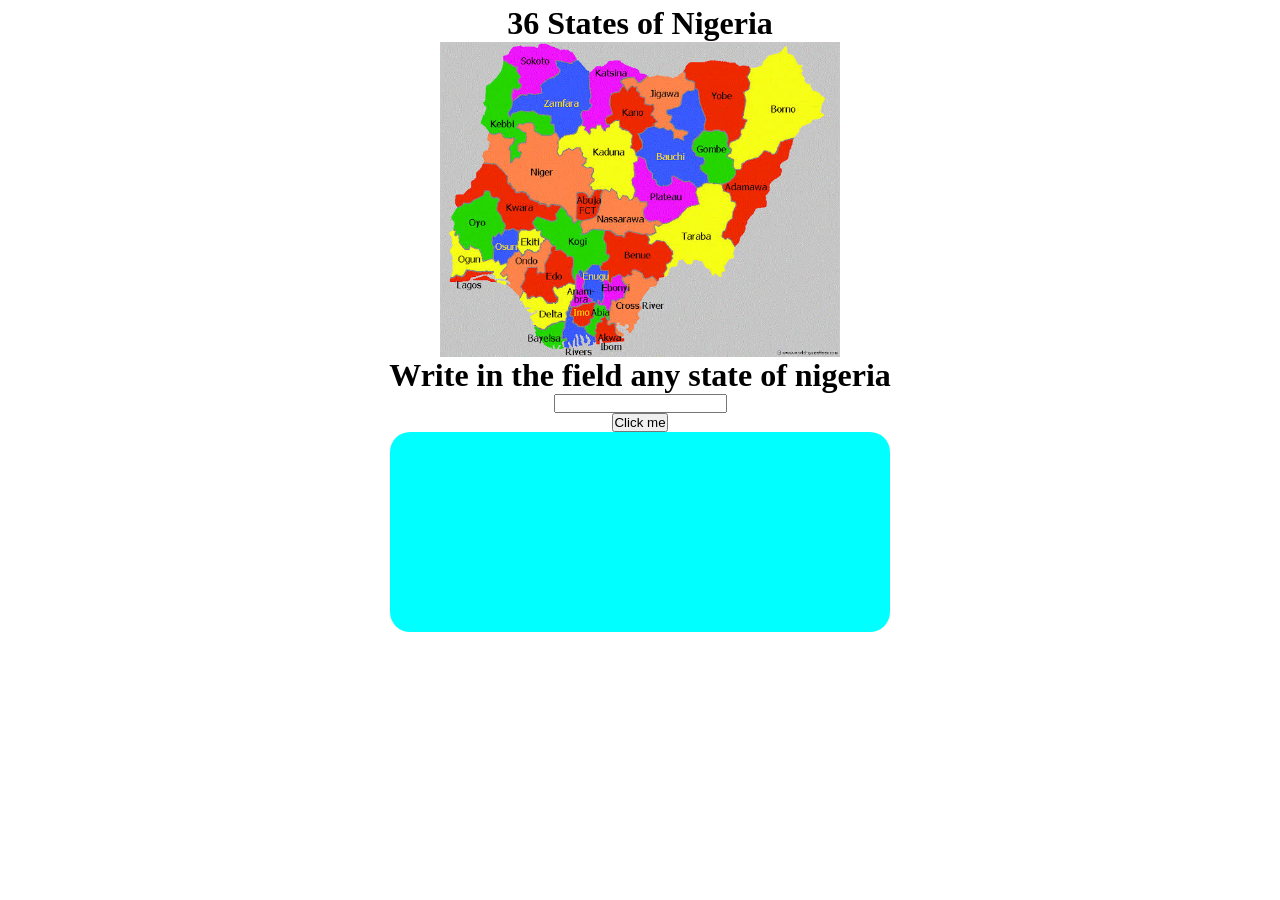
==== assignment/Uwaje Onyeka/Map/index.html @ 7b99a1ac "Merge branch 'megaminded:main' into main" ====
<!DOCTYPE html>
<html lang="en">

<head>
    <title>Nigeria</title>
    <link rel="stylesheet" href="./css/nigeria.css">
    <link rel="stylesheet" href="style.css">
</head>

<body>
    <div class="container">
        <h1 id="txt" class="absolute">36 States of Nigeria</h1>

        <img src="../all pic/nigeria map.jpeg" alt="not found" id="nigimg" />
        <h1>Write in the field any state of nigeria</h1>
        <input type="text" id="textField">
        <button onclick="displayState()">Click me</button>
        <div id="resultField"></div>



        <script>

            let arrayState = [{
                State_Name: "Abia",
                capital: "Umuahia",
                Mineral_Resources: "Limestone, Kaolin, gypsum, galena, bentonite clay, gold, lead, zinc, crude oil, natural gas",
                Governor_Name: "Alexander Chioma Otti",
                Population: "4,841,943",
                Landmass: "6,320 km²",
                Geopolitical_Zone: "South East",
                LGA: 17,
                Slogan: "God's Own State"


            }, {
                State_Name: "Adamawa",
                capital: "Yola",
                Mineral_Resources: "gypsum, bentonite, kaolin, magnetite, iron, limestone",
                Governor_Name: "Ahmadu Umaru Fintiri",
                Population: "5,236,948",
                Landmass: "36,917 km²",
                Geopolitical_Zone: "North East",
                LGA: 21,
                Slogan: "Land of Beauty"


            }, {
                State_Name: "Akwa Ibom",
                capital: "Uyo",
                Mineral_Resources: "Crude Oil, Natural Gas, limestone",
                Governor_Name: "Umo Bassey Eno",
                Population: "5,780,581",
                Landmass: "7,081 km²",
                Geopolitical_Zone: "South South",
                LGA: 31,
                Slogan: "Land of Promise"


            }, {
                State_Name: "Anambra",
                capital: "Awka",
                Mineral_Resources: "Crude Oil, Natural Gas, Iron Ore,gypsum,limestone",
                Governor_Name: "Charles Chukwuma Soludo",
                Population: " 7,299,910",
                Landmass: "4,844 km²",
                Geopolitical_Zone: "South East",
                LGA: 21,
                Slogan: "Light of the Nation"


            }, {
                State_Name: "Bauchi",
                capital: "Bauchi",
                Mineral_Resources: "Gold, coal, gypsum, kaolin",
                Governor_Name: "Bala Abdulkadir Mohammed",
                Population: "7,540,663",
                Landmass: "45,893 km²",
                Geopolitical_Zone: "North East",
                LGA: 20,
                Slogan: "Pearl of Tourism"
            }, {
                State_Name: "Bayelsa",
                capital: "Yenogoa",
                Mineral_Resources: " Crude Oil, Natural Gas, Coal, Silica Sand",
                Governor_Name: "Douye Diri",
                Population: "2,394,725",
                Landmass: "10,773 km²",
                Geopolitical_Zone: "South South",
                LGA: 8,
                Slogan: "Glory of All Lands"


            }, {
                State_Name: "Benue",
                capital: "Markudi",
                Mineral_Resources: "limestone, coal, gypsum, zinc",
                Governor_Name: "Hyacinth Iormem Alia",
                Population: "6,687,706",
                Landmass: "34,059 km²",
                Geopolitical_Zone: "North Cental",
                LGA: 23,
                Slogan: "Food Basket of the Nation"


            }, {
                State_Name: "Borno",
                capital: "Maiduguri",
                Mineral_Resources: "Clay,Iron Ore, Uranium, Silica Sand",
                Governor_Name: "Babagana Umara Zulum",
                Population: "6,651,590",
                Landmass: "70,898 km²",
                Geopolitical_Zone: "North East",
                LGA: 27,
                Slogan: "Home of Peace"


            }, {
                State_Name: "Cross River",
                capital: "Calabar",
                Mineral_Resources: "Natural Gas, limestone, Iron Ore, Gold, Coal",
                Governor_Name: "Bassey Edet Otu",
                Population: "4,175,020",
                Landmass: "22,050 km²",
                Geopolitical_Zone: "South South",
                LGA: 18,
                Slogan: "The People's Paradise"


            }, {
                State_Name: "Delta",
                capital: "Asaba",
                Mineral_Resources: "Natural Gas, Crude Oil, gypsum, Silica, Lignite",
                Governor_Name: "Sheriff Francis Orohwedor Oborevwori",
                Population: "6,107,543",
                Landmass: "17,698 km²",
                Geopolitical_Zone: "South South",
                LGA: 25,
                Slogan: "The Big Heart"


            }, {
                State_Name: "Ebonyi",
                capital: "Abakakili",
                Mineral_Resources: "Salt, Limestone, Granite",
                Governor_Name: "Francis Ogbonna Erishi Nwifuru",
                Population: " 4,007,155",
                Landmass: "5,670 km²",
                Geopolitical_Zone: "South East",
                LGA: 13,
                Slogan: "Salt of the Nation"


            }, {
                State_Name: "Edo",
                capital: "Benin",
                Mineral_Resources: "Limestone, Marble, Gold, Bitumen",
                Governor_Name: "Monday Okpebholo",
                Population: "5,527,810",
                Landmass: "19,559 km²",
                Geopolitical_Zone: "South South",
                LGA: 18,
                Slogan: "Heartbeat of the Nation"


            }, {
                State_Name: "Ekiti",
                capital: "Ado Ekiti",
                Mineral_Resources: "Kaolin, Granite, Columbite, Bauxite",
                Governor_Name: "Abiodun Abayomi Oyebanji",
                Population: "3,398,177",
                Landmass: "3,536 km²",
                Geopolitical_Zone: "South West",
                LGA: 16,
                Slogan: "Land of Honour and Integrity"


            }, {
                State_Name: "Enugu",
                capital: "Enugu",
                Mineral_Resources: "Coal, Limestone, Iron Ore, Natural Gas",
                Governor_Name: "Dr Peter Mbah",
                Population: "5,396,098",
                Landmass: "7,161 km²",
                Geopolitical_Zone: "South East",
                LGA: 17,
                Slogan: "Coal City State"


            }, {
                State_Name: "Gombe",
                capital: "Gombe",
                Mineral_Resources: "Limestones, coal, gypsum,kaolin",
                Governor_Name: "Muhammad Inuwa Yahaya",
                Population: "4,623,462",
                Landmass: "18,768km²",
                Geopolitical_Zone: "North East",
                LGA: 17,
                Slogan: "Jewel in the Savannah"


            }, {
                State_Name: "Imo",
                capital: "Owerri",
                Mineral_Resources: "limestone, phosphate, gypsum",
                Governor_Name: "Hope Odidika Uzodimma",
                Population: "6,067,722",
                Landmass: "5,530 km²",
                Geopolitical_Zone: "South East",
                LGA: 27,
                Slogan: "Eastern Heartland"


            }, {
                State_Name: "Jigawa",
                capital: "Dutse",
                Mineral_Resources: "granite, kaolin, iron ore, tin",
                Governor_Name: "Umar Namadi",
                Population: "6,979,080",
                Landmass: "23,154 km²",
                Geopolitical_Zone: "North West",
                LGA: 27,
                Slogan: "The New World"


            }, {
                State_Name: "Kaduna",
                capital: "Kaduna",
                Mineral_Resources: "gold, nickel, columbite,kaolin",
                Governor_Name: "Uba Sani",
                Population: "8,324,285",
                Landmass: "6,320 km²",
                Geopolitical_Zone: "North West",
                LGA: 23,
                Slogan: "Centre of Learning"


            }, {
                State_Name: "Kano",
                capital: "Kano",
                Mineral_Resources: "caserite, copper, columbite",
                Governor_Name: "Abba Kabir Yusuf",
                Population: "16,253,549",
                Landmass: "20,131 km²",
                Geopolitical_Zone: "North West",
                LGA: 44,
                Slogan: "Centre of Commerce"


            }, {
                State_Name: "Katsina",
                capital: "Katsina",
                Mineral_Resources: "kaolin, gold, asbestos, silica sand",
                Governor_Name: "Dikko Umar Radda",
                Population: "9,300,382",
                Landmass: "24,192 km²",
                Geopolitical_Zone: "North West",
                LGA: 34,
                Slogan: "Home of Hospitality"


            }, {
                State_Name: "Kebbi",
                capital: "Birnin kebbi",
                Mineral_Resources: "gold, lithium, limestone, manganese",
                Governor_Name: "Mohammed Nasir Idris",
                Population: "6,001,610",
                Landmass: " 36,800 km²",
                Geopolitical_Zone: "North West",
                LGA: 21,
                Slogan: " Land of Equity"


            }, {
                State_Name: "Kogi",
                capital: "Lokoja",
                Mineral_Resources: "Iron Ore, limestone, coal, gold",
                Governor_Name: "Ahmed Usman Ododo",
                Population: "5,053,734",
                Landmass: "29,833 km²",
                Geopolitical_Zone: "North Central",
                LGA: 21,
                Slogan: "The Confluence State"


            }, {
                State_Name: "Kwara",
                capital: "Ilorin",
                Mineral_Resources: "gold, marble, columbite, limestone",
                Governor_Name: "AbdulRahman AbdulRazaq",
                Population: "4,841,943",
                Landmass: "6,320 km²",
                Geopolitical_Zone: "North Central",
                LGA: 16,
                Slogan: "State of Harmony"


            }, {
                State_Name: "Lagos",
                capital: "Ikeja",
                Mineral_Resources: "Bitumen, clay, crude oil",
                Governor_Name: "Babajide Olusola Sanwo-Olu",
                Population: "15,772,884",
                Landmass: "3,577 km²",
                Geopolitical_Zone: "South West",
                LGA: 20,
                Slogan: "Centre of Excellence"


            }, {
                State_Name: "Nasarawa",
                capital: "Lafia",
                Mineral_Resources: "lithium, gold, tin,columbite",
                Governor_Name: "Abdullahi Audu Sule",
                Population: "3,632,239",
                Landmass: "27,117 km²",
                Geopolitical_Zone: "North Central",
                LGA: 13,
                Slogan: "Home of Solid Minerals"


            }, {
                State_Name: "Niger",
                capital: "Minna",
                Mineral_Resources: "Uranium, Gold, coal,iron Ore",
                Governor_Name: ">Mohammed Umar Bago",
                Population: "6,720,617",
                Landmass: "76,363 km²",
                Geopolitical_Zone: "North Central",
                LGA: 25,
                Slogan: "The Power State"


            }, {
                State_Name: "Ogun",
                capital: "Abeokuta",
                Mineral_Resources: " phosphate,granite, limestone, bitumen",
                Governor_Name: "Adedapo Oluseun Abiodun",
                Population: "6,445,275",
                Landmass: "16,762 km²",
                Geopolitical_Zone: "South West",
                LGA: 20,
                Slogan: "Gateway state"


            }, {
                State_Name: "Ondo",
                capital: "Akure",
                Mineral_Resources: "Crude Oil, Natural Gas, bitumen, limestone",
                Governor_Name: "Lucky Orimisan Aiyedatiwa",
                Population: "5,469,707",
                Landmass: "15,500 km²",
                Geopolitical_Zone: "South West",
                LGA: 18,
                Slogan: "Sunshine State"


            }, {
                State_Name: "Osun",
                capital: "Osogbo",
                Mineral_Resources: "Gold, Talc, Granite,Casserite",
                Governor_Name: "Ademola Nurudeen Jackson Adeleke",
                Population: "4,237,396",
                Landmass: "14,875 km²",
                Geopolitical_Zone: "South West",
                LGA: 30,
                Slogan: " State of the Living Spring"


            }, {
                State_Name: "Oyo",
                capital: "Ibadan",
                Mineral_Resources: "Marble, Gold, Cassiterite, kaolin",
                Governor_Name: "Oluseyi Abiodun Makinde",
                Population: "7,512,855",
                Landmass: "28,454 km²",
                Geopolitical_Zone: "South West",
                LGA: 33,
                Slogan: "Pace-Setter State"


            }, {
                State_Name: "Plateau",
                capital: "Jos",
                Mineral_Resources: " Tin, Coal, Columbite, Marble",
                Governor_Name: "Caleb Manasseh Mutfwang",
                Population: "5,400,974",
                Landmass: "30,913 km²",
                Geopolitical_Zone: "North Central",
                LGA: 17,
                Slogan: "Home of Peace and Tourism"


            }, {
                State_Name: "Rivers",
                capital: "Port Harcourt",
                Mineral_Resources: "Crude oil, Natural Gas, silica, Clay",
                Governor_Name: "Siminalayi Fubara",
                Population: "7,234,973",
                Landmass: "11,017 km²",
                Geopolitical_Zone: "South South",
                LGA: 23,
                Slogan: " Treasure Base of the Nation"


            }, {
                State_Name: "Sokoto",
                capital: "Sokoto",
                Mineral_Resources: "Limestone, phosphate, gypsum, kaolin",
                Governor_Name: "Ahmad Aliyu Sokoto",
                Population: "6,163,187",
                Landmass: "25,973 km²",
                Geopolitical_Zone: "North West",
                LGA: 23,
                Slogan: "Seat of the Caliphate"


            }, {
                State_Name: "Taraba",
                capital: "Jalingo",
                Mineral_Resources: "",
                Governor_Name: "Agbu Kefas",
                Population: "5,400,974",
                Landmass: "30,913 km²",
                Geopolitical_Zone: "North East",
                LGA: 17,
                Slogan: "Nature's Gift to the Nation"


            }, {
                State_Name: "Yobe",
                capital: "Damaturu",
                Mineral_Resources: "gypsum, limestone, kaolin, silica sand",
                Governor_Name: "Mai Mala Buni",
                Population: "4,350,401",
                Landmass: "45,502 km²",
                Geopolitical_Zone: "North East",
                LGA: 17,
                Slogan: "Pride of the Sahel"


            }, {
                State_Name: "Zamfara",
                capital: "Dutse",
                Mineral_Resources: "gold, lithium, iron ore, lead, zinc",
                Governor_Name: "Dauda Lawal",
                Population: "5,517,793",
                Landmass: "39,762km²",
                Geopolitical_Zone: "North West",
                LGA: 14,
                Slogan: "Farming is Our Pride"


            }, {
                State_Name: "FCT",
                capital: "Abuja",
                Mineral_Resources: "casserite, clay, gold,marble",
                Governor_Name: "Ezenwo Nyesom Wike",
                Population: "4,892,443",
                Landmass: " 7,315 km²",
                Geopolitical_Zone: "North Central",
                LGA: 6,
                Slogan: "Centre of Unity"


            }]
            function displayState() {
                let input = document.getElementById("textField");
                let inputFirst = input.value.toLowerCase();
                let matchedState = null;
                for (let x = 0; x < arrayState.length; x++) {
                    if (inputFirst === arrayState[x].State_Name.toLowerCase()) {
                        matchedState = arrayState[x];

                    }
                }
                if (matchedState) {
                    document.getElementById("resultField").innerHTML =
                        "<p> State Name: " + matchedState.State_Name + "</p>"
                        + "<p> Capital: " + matchedState.capital + "</p>"
                        + "<p> Mineral Resources: " + matchedState.Mineral_Resources + "</p>"
                        + "<p> Governor Name: " + matchedState.Governor_Name + "</p>"
                        + "<p> Population: " + matchedState.Population + "</p>"
                        + "<p> Landmass: " + matchedState.Landmass + "</p>"
                        + "<p> GeopoliticalZone: " + matchedState.Geopolitical_Zone + "</p>"
                        + "<p>LGA: " + matchedState.LGA + "</p>"
                        + "<p>Slogan: " + matchedState.Slogan + "</p>";
                }
                else {
                    document.getElementById("resultField").innerHTML =
                        "<p>" + "State is not found" + "</p>";
                }
            }



        </script>
</body>




</html>
---- assignment/Uwaje Onyeka/Map/style.css ----
* {
    box-sizing: border-box;
    margin: 0;
    padding: 0;
}

.container {
    width: 100vw;
    padding: 5px;
    display: flex;
    align-items: center;
    flex-direction: column;
}

#nigimg {
    width: 400px
}

#resultField {
    height: 200px;
    width: 500px;
    background-color: cyan;
    border-radius: 20px;
    padding: 5px
}
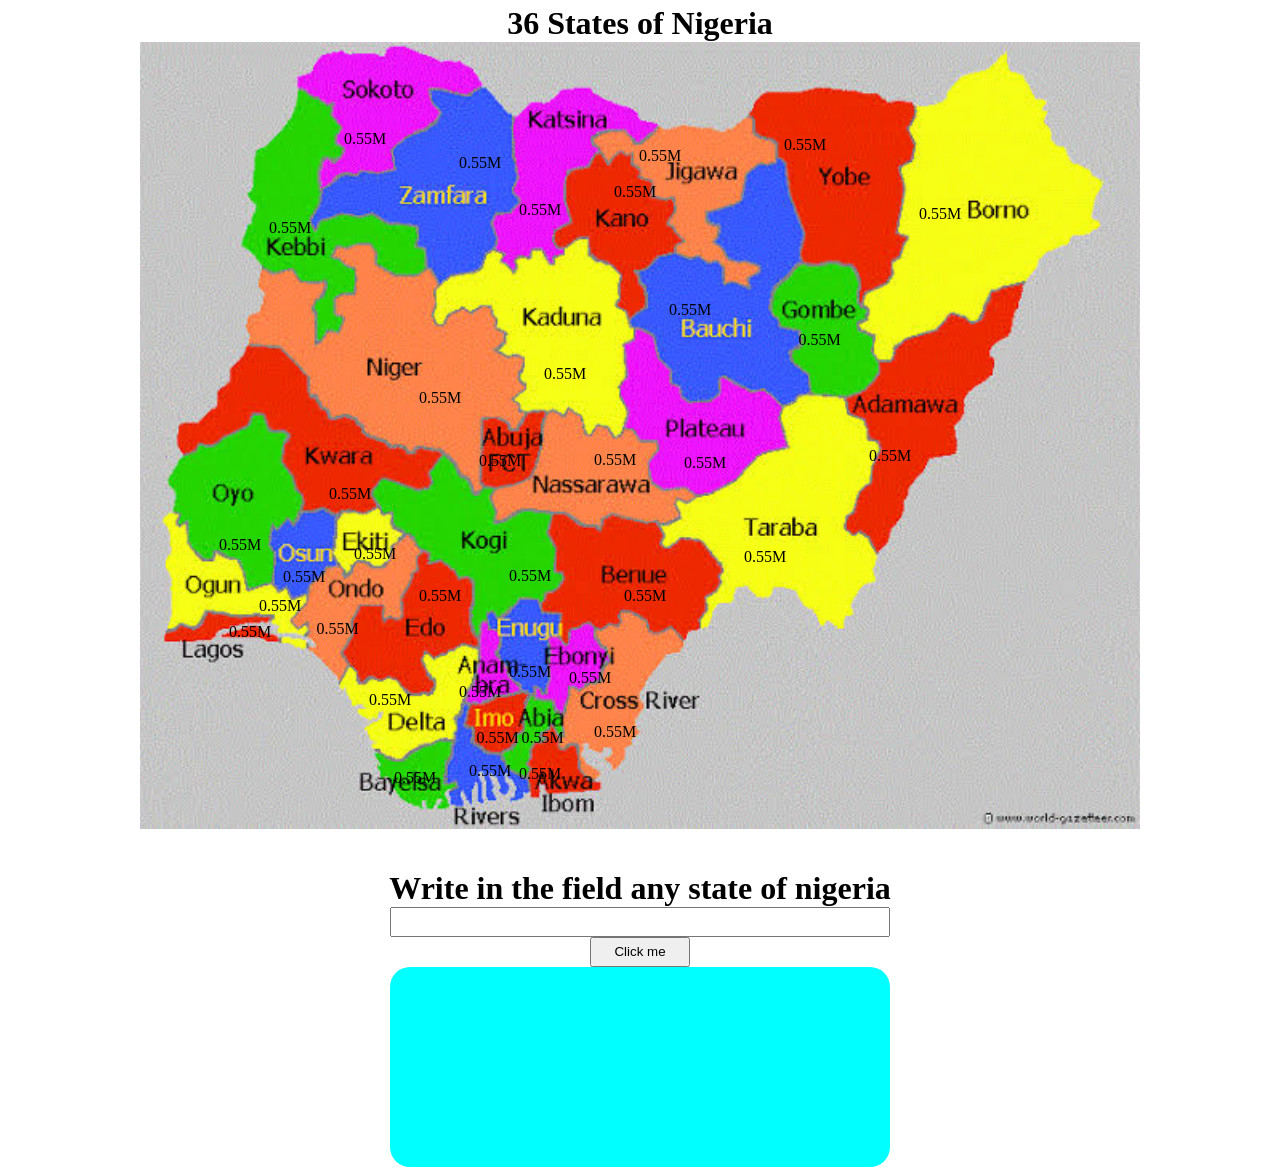
==== commit bef00eb0: "Merge branch 'megaminded:main' into main" ====
--- a/assignment/Uwaje Onyeka/Map/index.html
+++ b/assignment/Uwaje Onyeka/Map/index.html
@@ -3,8 +3,7 @@
 
 <head>
     <title>Nigeria</title>
-    <link rel="stylesheet" href="./css/nigeria.css">
-    <link rel="stylesheet" href="style.css">
+    <link rel="stylesheet" href="./style.css">
 </head>
 
 <body>
@@ -12,9 +11,46 @@
         <h1 id="txt" class="absolute">36 States of Nigeria</h1>
 
         <img src="../all pic/nigeria map.jpeg" alt="not found" id="nigimg" />
-        <h1>Write in the field any state of nigeria</h1>
-        <input type="text" id="textField">
-        <button onclick="displayState()">Click me</button>
+        <p id="abiaPop" class="brightColor">abia</p>
+        <p id="adamawaPop" class="brightColor">Adamawa</p>
+        <p id="akwaIbomPop" class="brightColor">AkwaIbom</p>
+        <p id="anambraPop" class="brightColor">Anambra</p>
+        <p id="bauchiPop" class="brightColor">Bauchi</p>
+        <p id="bayelsaPop" class="brightColor">Bayelsa</p>
+        <p id="benuePop" class="brightColor">Benue</p>
+        <p id="bornoPop" class="brightColor">Borno</p>
+        <p id="crossRiverPop" class="brightColor">Cross River</p>
+        <p id="deltaPop" class="brightColor">Delta</p>
+        <p id="ebonyiPop" class="brightColor">Ebonyi</p>
+        <p id="edoPop" class="brightColor">Edo</p>
+        <p id="ekitiPop" class="brightColor">Ekiti</p>
+        <p id="enuguPop" class="brightColor">Enugu</p>
+        <p id="gombePop" class="brightColor">Gombe</p>
+        <p id="imoPop" class="brightColor">Imo</p>
+        <p id="jigawaPop" class="brightColor">Jigawa</p>
+        <p id="kadunaPop" class="brightColor">Kaduna</p>
+        <p id="kanoPop" class="brightColor">Kano</p>
+        <p id="katsinaPop" class="brightColor">Katsina</p>
+        <p id="kebbiPop" class="brightColor">Kebbi</p>
+        <p id="kogiPop" class="brightColor">Kogi</p>
+        <p id="kwaraPop" class="brightColor">Kwara</p>
+        <p id="lagosPop" class="brightColor">Lagos</p>
+        <p id="nasarawaPop" class="brightColor">Nasarawa</p>
+        <p id="nigerPop" class="brightColor">Niger</p>
+        <p id="ogunPop" class="brightColor">Ogun</p>
+        <p id="ondoPop" class="brightColor">Ondo</p>
+        <p id="osunPop" class="brightColor">Osun</p>
+        <p id="oyoPop" class="brightColor">Oyo</p>
+        <p id="plateauPop" class="brightColor">Plateau</p>
+        <p id="riversPop" class="brightColor">Rivers</p>
+        <p id="sokotoPop" class="brightColor">Sokoto</p>
+        <p id="tarabaPop" class="brightColor">Taraba</p>
+        <p id="yobePop" class="brightColor">Yobe</p>
+        <p id="zamfaraPop" class="brightColor">Zamfara</p>
+        <p id="fctPop" class="brightColor">FCT</p>
+        <h1 id="writeField">Write in the field any state of nigeria</h1>
+        <input type="text" id="textField" class="field">
+        <button onclick="displayState()" class="field">Click me</button>
         <div id="resultField"></div>
 
 
@@ -26,7 +62,7 @@
                 capital: "Umuahia",
                 Mineral_Resources: "Limestone, Kaolin, gypsum, galena, bentonite clay, gold, lead, zinc, crude oil, natural gas",
                 Governor_Name: "Alexander Chioma Otti",
-                Population: "4,841,943",
+                Population: 4841943,
                 Landmass: "6,320 km²",
                 Geopolitical_Zone: "South East",
                 LGA: 17,
@@ -38,7 +74,7 @@
                 capital: "Yola",
                 Mineral_Resources: "gypsum, bentonite, kaolin, magnetite, iron, limestone",
                 Governor_Name: "Ahmadu Umaru Fintiri",
-                Population: "5,236,948",
+                Population: 5236948,
                 Landmass: "36,917 km²",
                 Geopolitical_Zone: "North East",
                 LGA: 21,
@@ -50,7 +86,7 @@
                 capital: "Uyo",
                 Mineral_Resources: "Crude Oil, Natural Gas, limestone",
                 Governor_Name: "Umo Bassey Eno",
-                Population: "5,780,581",
+                Population: 5780581,
                 Landmass: "7,081 km²",
                 Geopolitical_Zone: "South South",
                 LGA: 31,
@@ -62,7 +98,7 @@
                 capital: "Awka",
                 Mineral_Resources: "Crude Oil, Natural Gas, Iron Ore,gypsum,limestone",
                 Governor_Name: "Charles Chukwuma Soludo",
-                Population: " 7,299,910",
+                Population: 7299910,
                 Landmass: "4,844 km²",
                 Geopolitical_Zone: "South East",
                 LGA: 21,
@@ -74,7 +110,7 @@
                 capital: "Bauchi",
                 Mineral_Resources: "Gold, coal, gypsum, kaolin",
                 Governor_Name: "Bala Abdulkadir Mohammed",
-                Population: "7,540,663",
+                Population: 7540663,
                 Landmass: "45,893 km²",
                 Geopolitical_Zone: "North East",
                 LGA: 20,
@@ -84,7 +120,7 @@
                 capital: "Yenogoa",
                 Mineral_Resources: " Crude Oil, Natural Gas, Coal, Silica Sand",
                 Governor_Name: "Douye Diri",
-                Population: "2,394,725",
+                Population: 2394725,
                 Landmass: "10,773 km²",
                 Geopolitical_Zone: "South South",
                 LGA: 8,
@@ -96,7 +132,7 @@
                 capital: "Markudi",
                 Mineral_Resources: "limestone, coal, gypsum, zinc",
                 Governor_Name: "Hyacinth Iormem Alia",
-                Population: "6,687,706",
+                Population: 6687706,
                 Landmass: "34,059 km²",
                 Geopolitical_Zone: "North Cental",
                 LGA: 23,
@@ -108,7 +144,7 @@
                 capital: "Maiduguri",
                 Mineral_Resources: "Clay,Iron Ore, Uranium, Silica Sand",
                 Governor_Name: "Babagana Umara Zulum",
-                Population: "6,651,590",
+                Population: 6651590,
                 Landmass: "70,898 km²",
                 Geopolitical_Zone: "North East",
                 LGA: 27,
@@ -120,7 +156,7 @@
                 capital: "Calabar",
                 Mineral_Resources: "Natural Gas, limestone, Iron Ore, Gold, Coal",
                 Governor_Name: "Bassey Edet Otu",
-                Population: "4,175,020",
+                Population: 4175020,
                 Landmass: "22,050 km²",
                 Geopolitical_Zone: "South South",
                 LGA: 18,
@@ -132,7 +168,7 @@
                 capital: "Asaba",
                 Mineral_Resources: "Natural Gas, Crude Oil, gypsum, Silica, Lignite",
                 Governor_Name: "Sheriff Francis Orohwedor Oborevwori",
-                Population: "6,107,543",
+                Population: 6107543,
                 Landmass: "17,698 km²",
                 Geopolitical_Zone: "South South",
                 LGA: 25,
@@ -144,7 +180,7 @@
                 capital: "Abakakili",
                 Mineral_Resources: "Salt, Limestone, Granite",
                 Governor_Name: "Francis Ogbonna Erishi Nwifuru",
-                Population: " 4,007,155",
+                Population: 4007155,
                 Landmass: "5,670 km²",
                 Geopolitical_Zone: "South East",
                 LGA: 13,
@@ -156,7 +192,7 @@
                 capital: "Benin",
                 Mineral_Resources: "Limestone, Marble, Gold, Bitumen",
                 Governor_Name: "Monday Okpebholo",
-                Population: "5,527,810",
+                Population: 5527810,
                 Landmass: "19,559 km²",
                 Geopolitical_Zone: "South South",
                 LGA: 18,
@@ -168,7 +204,7 @@
                 capital: "Ado Ekiti",
                 Mineral_Resources: "Kaolin, Granite, Columbite, Bauxite",
                 Governor_Name: "Abiodun Abayomi Oyebanji",
-                Population: "3,398,177",
+                Population: 3398177,
                 Landmass: "3,536 km²",
                 Geopolitical_Zone: "South West",
                 LGA: 16,
@@ -180,7 +216,7 @@
                 capital: "Enugu",
                 Mineral_Resources: "Coal, Limestone, Iron Ore, Natural Gas",
                 Governor_Name: "Dr Peter Mbah",
-                Population: "5,396,098",
+                Population: 5396098,
                 Landmass: "7,161 km²",
                 Geopolitical_Zone: "South East",
                 LGA: 17,
@@ -192,7 +228,7 @@
                 capital: "Gombe",
                 Mineral_Resources: "Limestones, coal, gypsum,kaolin",
                 Governor_Name: "Muhammad Inuwa Yahaya",
-                Population: "4,623,462",
+                Population: 4623462,
                 Landmass: "18,768km²",
                 Geopolitical_Zone: "North East",
                 LGA: 17,
@@ -204,7 +240,7 @@
                 capital: "Owerri",
                 Mineral_Resources: "limestone, phosphate, gypsum",
                 Governor_Name: "Hope Odidika Uzodimma",
-                Population: "6,067,722",
+                Population: 6067722,
                 Landmass: "5,530 km²",
                 Geopolitical_Zone: "South East",
                 LGA: 27,
@@ -216,7 +252,7 @@
                 capital: "Dutse",
                 Mineral_Resources: "granite, kaolin, iron ore, tin",
                 Governor_Name: "Umar Namadi",
-                Population: "6,979,080",
+                Population: 6979080,
                 Landmass: "23,154 km²",
                 Geopolitical_Zone: "North West",
                 LGA: 27,
@@ -228,7 +264,7 @@
                 capital: "Kaduna",
                 Mineral_Resources: "gold, nickel, columbite,kaolin",
                 Governor_Name: "Uba Sani",
-                Population: "8,324,285",
+                Population: 8324285,
                 Landmass: "6,320 km²",
                 Geopolitical_Zone: "North West",
                 LGA: 23,
@@ -240,7 +276,7 @@
                 capital: "Kano",
                 Mineral_Resources: "caserite, copper, columbite",
                 Governor_Name: "Abba Kabir Yusuf",
-                Population: "16,253,549",
+                Population: 16253549,
                 Landmass: "20,131 km²",
                 Geopolitical_Zone: "North West",
                 LGA: 44,
@@ -252,7 +288,7 @@
                 capital: "Katsina",
                 Mineral_Resources: "kaolin, gold, asbestos, silica sand",
                 Governor_Name: "Dikko Umar Radda",
-                Population: "9,300,382",
+                Population: 9300382,
                 Landmass: "24,192 km²",
                 Geopolitical_Zone: "North West",
                 LGA: 34,
@@ -264,7 +300,7 @@
                 capital: "Birnin kebbi",
                 Mineral_Resources: "gold, lithium, limestone, manganese",
                 Governor_Name: "Mohammed Nasir Idris",
-                Population: "6,001,610",
+                Population: 6001610,
                 Landmass: " 36,800 km²",
                 Geopolitical_Zone: "North West",
                 LGA: 21,
@@ -276,7 +312,7 @@
                 capital: "Lokoja",
                 Mineral_Resources: "Iron Ore, limestone, coal, gold",
                 Governor_Name: "Ahmed Usman Ododo",
-                Population: "5,053,734",
+                Population: 5053734,
                 Landmass: "29,833 km²",
                 Geopolitical_Zone: "North Central",
                 LGA: 21,
@@ -288,7 +324,7 @@
                 capital: "Ilorin",
                 Mineral_Resources: "gold, marble, columbite, limestone",
                 Governor_Name: "AbdulRahman AbdulRazaq",
-                Population: "4,841,943",
+                Population: 4841943,
                 Landmass: "6,320 km²",
                 Geopolitical_Zone: "North Central",
                 LGA: 16,
@@ -300,7 +336,7 @@
                 capital: "Ikeja",
                 Mineral_Resources: "Bitumen, clay, crude oil",
                 Governor_Name: "Babajide Olusola Sanwo-Olu",
-                Population: "15,772,884",
+                Population: 15772884,
                 Landmass: "3,577 km²",
                 Geopolitical_Zone: "South West",
                 LGA: 20,
@@ -312,7 +348,7 @@
                 capital: "Lafia",
                 Mineral_Resources: "lithium, gold, tin,columbite",
                 Governor_Name: "Abdullahi Audu Sule",
-                Population: "3,632,239",
+                Population: 3632239,
                 Landmass: "27,117 km²",
                 Geopolitical_Zone: "North Central",
                 LGA: 13,
@@ -324,7 +360,7 @@
                 capital: "Minna",
                 Mineral_Resources: "Uranium, Gold, coal,iron Ore",
                 Governor_Name: ">Mohammed Umar Bago",
-                Population: "6,720,617",
+                Population: 6720617,
                 Landmass: "76,363 km²",
                 Geopolitical_Zone: "North Central",
                 LGA: 25,
@@ -336,7 +372,7 @@
                 capital: "Abeokuta",
                 Mineral_Resources: " phosphate,granite, limestone, bitumen",
                 Governor_Name: "Adedapo Oluseun Abiodun",
-                Population: "6,445,275",
+                Population: 6445275,
                 Landmass: "16,762 km²",
                 Geopolitical_Zone: "South West",
                 LGA: 20,
@@ -348,7 +384,7 @@
                 capital: "Akure",
                 Mineral_Resources: "Crude Oil, Natural Gas, bitumen, limestone",
                 Governor_Name: "Lucky Orimisan Aiyedatiwa",
-                Population: "5,469,707",
+                Population: 5469707,
                 Landmass: "15,500 km²",
                 Geopolitical_Zone: "South West",
                 LGA: 18,
@@ -360,7 +396,7 @@
                 capital: "Osogbo",
                 Mineral_Resources: "Gold, Talc, Granite,Casserite",
                 Governor_Name: "Ademola Nurudeen Jackson Adeleke",
-                Population: "4,237,396",
+                Population: 4237396,
                 Landmass: "14,875 km²",
                 Geopolitical_Zone: "South West",
                 LGA: 30,
@@ -372,7 +408,7 @@
                 capital: "Ibadan",
                 Mineral_Resources: "Marble, Gold, Cassiterite, kaolin",
                 Governor_Name: "Oluseyi Abiodun Makinde",
-                Population: "7,512,855",
+                Population: 7512855,
                 Landmass: "28,454 km²",
                 Geopolitical_Zone: "South West",
                 LGA: 33,
@@ -384,7 +420,7 @@
                 capital: "Jos",
                 Mineral_Resources: " Tin, Coal, Columbite, Marble",
                 Governor_Name: "Caleb Manasseh Mutfwang",
-                Population: "5,400,974",
+                Population: 5400974,
                 Landmass: "30,913 km²",
                 Geopolitical_Zone: "North Central",
                 LGA: 17,
@@ -396,7 +432,7 @@
                 capital: "Port Harcourt",
                 Mineral_Resources: "Crude oil, Natural Gas, silica, Clay",
                 Governor_Name: "Siminalayi Fubara",
-                Population: "7,234,973",
+                Population: 7234973,
                 Landmass: "11,017 km²",
                 Geopolitical_Zone: "South South",
                 LGA: 23,
@@ -408,7 +444,7 @@
                 capital: "Sokoto",
                 Mineral_Resources: "Limestone, phosphate, gypsum, kaolin",
                 Governor_Name: "Ahmad Aliyu Sokoto",
-                Population: "6,163,187",
+                Population: 6163187,
                 Landmass: "25,973 km²",
                 Geopolitical_Zone: "North West",
                 LGA: 23,
@@ -420,7 +456,7 @@
                 capital: "Jalingo",
                 Mineral_Resources: "",
                 Governor_Name: "Agbu Kefas",
-                Population: "5,400,974",
+                Population: 5400974,
                 Landmass: "30,913 km²",
                 Geopolitical_Zone: "North East",
                 LGA: 17,
@@ -432,7 +468,7 @@
                 capital: "Damaturu",
                 Mineral_Resources: "gypsum, limestone, kaolin, silica sand",
                 Governor_Name: "Mai Mala Buni",
-                Population: "4,350,401",
+                Population: 4350401,
                 Landmass: "45,502 km²",
                 Geopolitical_Zone: "North East",
                 LGA: 17,
@@ -444,7 +480,7 @@
                 capital: "Dutse",
                 Mineral_Resources: "gold, lithium, iron ore, lead, zinc",
                 Governor_Name: "Dauda Lawal",
-                Population: "5,517,793",
+                Population: 5517793,
                 Landmass: "39,762km²",
                 Geopolitical_Zone: "North West",
                 LGA: 14,
@@ -456,7 +492,7 @@
                 capital: "Abuja",
                 Mineral_Resources: "casserite, clay, gold,marble",
                 Governor_Name: "Ezenwo Nyesom Wike",
-                Population: "4,892,443",
+                Population: 4892443,
                 Landmass: " 7,315 km²",
                 Geopolitical_Zone: "North Central",
                 LGA: 6,
@@ -491,9 +527,196 @@
                         "<p>" + "State is not found" + "</p>";
                 }
             }
-
-
-
+            let stateCount0 = 0.1;
+            let stateCount1 = 0.1;
+            let stateCount2 = 0.1;
+            let stateCount3 = 0.1;
+            let stateCount4 = 0.1;
+            let stateCount5 = 0.1;
+            let stateCount6 = 0.1;
+            let stateCount7 = 0.1;
+            let stateCount8 = 0.1;
+            let stateCount9 = 0.1;
+            let stateCount10 = 0.1;
+            let stateCount11 = 0.1;
+            let stateCount12 = 0.1;
+            let stateCount13 = 0.1;
+            let stateCount14 = 0.1;
+            let stateCount15 = 0.1;
+            let stateCount16 = 0.1;
+            let stateCount17 = 0.1;
+            let stateCount18 = 0.1;
+            let stateCount19 = 0.1;
+            let stateCount20 = 0.1;
+            let stateCount21 = 0.1;
+            let stateCount22 = 0.1;
+            let stateCount23 = 0.1;
+            let stateCount24 = 0.1;
+            let stateCount25 = 0.1;
+            let stateCount26 = 0.1;
+            let stateCount27 = 0.1;
+            let stateCount28 = 0.1;
+            let stateCount29 = 0.1;
+            let stateCount30 = 0.1;
+            let stateCount31 = 0.1;
+            let stateCount32 = 0.1;
+            let stateCount33 = 0.1;
+            let stateCount34 = 0.1;
+            let stateCount35 = 0.1;
+            let stateCount36 = 0.1;
+
+            function changePopulationSize() {
+                if (stateCount0 < arrayState[0].Population / 1000000) {
+                    stateCount0 = stateCount0 + 0.01;
+                    document.getElementById("abiaPop").textContent = stateCount0.toFixed(2) + "M";
+                }
+                if (stateCount1 < arrayState[1].Population / 1000000) {
+                    stateCount1 = stateCount1 + 0.01;
+                    document.getElementById("adamawaPop").textContent = stateCount1.toFixed(2) + "M";
+                }
+                if (stateCount2 < arrayState[2].Population / 1000000) {
+                    stateCount2 = stateCount2 + 0.01;
+                    document.getElementById("akwaIbomPop").textContent = stateCount2.toFixed(2) + "M";
+                }
+                if (stateCount3 < arrayState[3].Population / 1000000) {
+                    stateCount3 = stateCount3 + 0.01;
+                    document.getElementById("anambraPop").textContent = stateCount3.toFixed(2) + "M";
+                }
+                if (stateCount4 < arrayState[4].Population / 1000000) {
+                    stateCount4 = stateCount4 + 0.01;
+                    document.getElementById("bauchiPop").textContent = stateCount4.toFixed(2) + "M";
+                }
+                if (stateCount5 < arrayState[5].Population / 1000000) {
+                    stateCount5 = stateCount5 + 0.01;
+                    document.getElementById("bayelsaPop").textContent = stateCount5.toFixed(2) + "M";
+                }
+                if (stateCount6 < arrayState[6].Population / 1000000) {
+                    stateCount6 = stateCount6 + 0.01;
+                    document.getElementById("benuePop").textContent = stateCount6.toFixed(2) + "M";
+                }
+                if (stateCount7 < arrayState[7].Population / 1000000) {
+                    stateCount7 = stateCount7 + 0.01;
+                    document.getElementById("bornoPop").textContent = stateCount7.toFixed(2) + "M";
+                }
+                if (stateCount8 < arrayState[8].Population / 1000000) {
+                    stateCount8 = stateCount8 + 0.01;
+                    document.getElementById("crossRiverPop").textContent = stateCount8.toFixed(2) + "M";
+                }
+                if (stateCount9 < arrayState[9].Population / 1000000) {
+                    stateCount9 = stateCount9 + 0.01;
+                    document.getElementById("deltaPop").textContent = stateCount9.toFixed(2) + "M";
+                }
+                if (stateCount10 < arrayState[10].Population / 1000000) {
+                    stateCount10 = stateCount10 + 0.01;
+                    document.getElementById("ebonyiPop").textContent = stateCount10.toFixed(2) + "M";
+                }
+                if (stateCount11 < arrayState[11].Population / 1000000) {
+                    stateCount11 = stateCount11 + 0.01;
+                    document.getElementById("edoPop").textContent = stateCount11.toFixed(2) + "M";
+                }
+                if (stateCount12 < arrayState[12].Population / 1000000) {
+                    stateCount12 = stateCount12 + 0.01;
+                    document.getElementById("ekitiPop").textContent = stateCount12.toFixed(2) + "M";
+                }
+                if (stateCount13 < arrayState[13].Population / 1000000) {
+                    stateCount13 = stateCount13 + 0.01;
+                    document.getElementById("enuguPop").textContent = stateCount13.toFixed(2) + "M";
+                }
+                if (stateCount14 < arrayState[14].Population / 1000000) {
+                    stateCount14 = stateCount14 + 0.01;
+                    document.getElementById("gombePop").textContent = stateCount14.toFixed(2) + "M";
+                }
+                if (stateCount15 < arrayState[15].Population / 1000000) {
+                    stateCount15 = stateCount15 + 0.01;
+                    document.getElementById("imoPop").textContent = stateCount15.toFixed(2) + "M";
+                }
+                if (stateCount16 < arrayState[16].Population / 1000000) {
+                    stateCount16 = stateCount16 + 0.01;
+                    document.getElementById("jigawaPop").textContent = stateCount16.toFixed(2) + "M";
+                }
+                if (stateCount17 < arrayState[17].Population / 1000000) {
+                    stateCount17 = stateCount17 + 0.01;
+                    document.getElementById("kadunaPop").textContent = stateCount17.toFixed(2) + "M";
+                }
+                if (stateCount18 < arrayState[18].Population / 1000000) {
+                    stateCount18 = stateCount18 + 0.01;
+                    document.getElementById("kanoPop").textContent = stateCount18.toFixed(2) + "M";
+                }
+                if (stateCount19 < arrayState[19].Population / 1000000) {
+                    stateCount19 = stateCount19 + 0.01;
+                    document.getElementById("katsinaPop").textContent = stateCount19.toFixed(2) + "M";
+                }
+                if (stateCount20 < arrayState[20].Population / 1000000) {
+                    stateCount20 = stateCount20 + 0.01;
+                    document.getElementById("kebbiPop").textContent = stateCount20.toFixed(2) + "M";
+                }
+                if (stateCount21 < arrayState[21].Population / 1000000) {
+                    stateCount21 = stateCount21 + 0.01;
+                    document.getElementById("kogiPop").textContent = stateCount21.toFixed(2) + "M";
+                }
+                if (stateCount22 < arrayState[22].Population / 1000000) {
+                    stateCount22 = stateCount22 + 0.01;
+                    document.getElementById("kwaraPop").textContent = stateCount22.toFixed(2) + "M";
+                }
+                if (stateCount23 < arrayState[23].Population / 1000000) {
+                    stateCount23 = stateCount23 + 0.01;
+                    document.getElementById("lagosPop").textContent = stateCount23.toFixed(2) + "M";
+                }
+                if (stateCount24 < arrayState[24].Population / 1000000) {
+                    stateCount24 = stateCount24 + 0.01;
+                    document.getElementById("nasarawaPop").textContent = stateCount24.toFixed(2) + "M";
+                }
+                if (stateCount25 < arrayState[25].Population / 1000000) {
+                    stateCount25 = stateCount25 + 0.01;
+                    document.getElementById("nigerPop").textContent = stateCount25.toFixed(2) + "M";
+                }
+                if (stateCount26 < arrayState[26].Population / 1000000) {
+                    stateCount26 = stateCount26 + 0.01;
+                    document.getElementById("ogunPop").textContent = stateCount26.toFixed(2) + "M";
+                }
+                if (stateCount27 < arrayState[27].Population / 1000000) {
+                    stateCount27 = stateCount27 + 0.01;
+                    document.getElementById("ondoPop").textContent = stateCount27.toFixed(2) + "M";
+                }
+                if (stateCount28 < arrayState[28].Population / 1000000) {
+                    stateCount28 = stateCount28 + 0.01;
+                    document.getElementById("osunPop").textContent = stateCount28.toFixed(2) + "M";
+                }
+                if (stateCount29 < arrayState[29].Population / 1000000) {
+                    stateCount29 = stateCount29 + 0.01;
+                    document.getElementById("oyoPop").textContent = stateCount29.toFixed(2) + "M";
+                }
+                if (stateCount30 < arrayState[30].Population / 1000000) {
+                    stateCount30 = stateCount30 + 0.01;
+                    document.getElementById("plateauPop").textContent = stateCount30.toFixed(2) + "M";
+                }
+                if (stateCount31 < arrayState[31].Population / 1000000) {
+                    stateCount31 = stateCount31 + 0.01;
+                    document.getElementById("riversPop").textContent = stateCount31.toFixed(2) + "M";
+                }
+                if (stateCount32 < arrayState[32].Population / 1000000) {
+                    stateCount32 = stateCount32 + 0.01;
+                    document.getElementById("sokotoPop").textContent = stateCount32.toFixed(2) + "M";
+                }
+                if (stateCount33 < arrayState[33].Population / 1000000) {
+                    stateCount33 = stateCount33 + 0.01;
+                    document.getElementById("tarabaPop").textContent = stateCount33.toFixed(2) + "M";
+                }
+                if (stateCount34 < arrayState[34].Population / 1000000) {
+                    stateCount34 = stateCount34 + 0.01;
+                    document.getElementById("yobePop").textContent = stateCount34.toFixed(2) + "M";
+                }
+                if (stateCount35 < arrayState[35].Population / 1000000) {
+                    stateCount35 = stateCount35 + 0.01;
+                    document.getElementById("zamfaraPop").textContent = stateCount35.toFixed(2) + "M";
+                }
+                if (stateCount36 < arrayState[36].Population / 1000000) {
+                    stateCount36 = stateCount36 + 0.01;
+                    document.getElementById("fctPop").textContent = stateCount36.toFixed(2) + "M";
+                }
+            }
+
+            setInterval(changePopulationSize, 30);
         </script>
 </body>
 
--- a/assignment/Uwaje Onyeka/Map/style.css
+++ b/assignment/Uwaje Onyeka/Map/style.css
@@ -2,6 +2,7 @@
     box-sizing: border-box;
     margin: 0;
     padding: 0;
+    overflow-x: hidden;
 }
 
 .container {
@@ -13,7 +14,7 @@
 }
 
 #nigimg {
-    width: 400px
+    width: 1000px;
 }
 
 #resultField {
@@ -22,4 +23,204 @@
     background-color: cyan;
     border-radius: 20px;
     padding: 5px
+}
+
+#textField {
+    width: 500px;
+    height: 30px
+}
+
+.field {
+    width: 100px;
+    height: 30px
+}
+
+.brightColor {
+    color: black
+}
+
+#abiaPop {
+    margin-top: -100px;
+    margin-left: -195px;
+}
+
+#adamawaPop {
+    margin-left: 500px;
+    margin-top: -300px;
+}
+
+#akwaIbomPop {
+    margin-top: 300px;
+    margin-left: -200px;
+}
+
+#anambraPop {
+    margin-left: -320px;
+    margin-top: -100px;
+}
+
+#bauchiPop {
+    margin-top: -400px;
+    margin-left: 100px;
+}
+
+#bayelsaPop {
+    margin-top: 450px;
+    margin-left: -450px;
+}
+
+#benuePop {
+    margin-top: -200px;
+    margin-left: 10px;
+}
+
+#bornoPop {
+    margin-top: -400px;
+    margin-left: 600px;
+}
+
+#crossRiverPop {
+    margin-top: 500px;
+    margin-left: -50px;
+}
+
+#deltaPop {
+    margin-left: -500px;
+    margin-top: -50px;
+}
+
+#ebonyiPop {
+    margin-top: -40px;
+    margin-left: -100px;
+}
+
+#edoPop {
+    margin-top: -100px;
+    margin-left: -400px;
+}
+
+#ekitiPop {
+    margin-top: -60px;
+    margin-left: -530px;
+}
+
+#enuguPop {
+    margin-top: 100px;
+    margin-left: -220px;
+}
+
+#gombePop {
+    margin-top: -350px;
+    margin-left: 359px;
+}
+
+#imoPop {
+    margin-top: 380px;
+    margin-left: -285px;
+}
+
+#jigawaPop {
+    margin-top: -600px;
+    margin-left: 40px;
+}
+
+#kadunaPop {
+    margin-top: 200px;
+    margin-left: -150px;
+}
+
+#kanoPop {
+    margin-top: -200px;
+    margin-left: -10px;
+}
+
+#katsinaPop {
+    margin-left: -200px;
+}
+
+#kebbiPop {
+    margin-left: -700px;
+}
+
+#kogiPop {
+    margin-top: 330px;
+    margin-left: -220px;
+}
+
+#kwaraPop {
+    margin-top: -100px;
+    margin-left: -580px;
+}
+
+#lagosPop {
+    margin-top: 120px;
+    margin-left: -780px;
+}
+
+#nasarawaPop {
+    margin-top: -190px;
+    margin-left: -50px;
+}
+
+#nigerPop {
+    margin-top: -80px;
+    margin-left: -400px;
+}
+
+#ogunPop {
+    margin-top: 190px;
+    margin-left: -720px;
+}
+
+#ondoPop {
+    margin-top: 5px;
+    margin-left: -605px;
+}
+
+#osunPop {
+    margin-top: -70px;
+    margin-left: -672px;
+}
+
+#oyoPop {
+    margin-top: -50px;
+    margin-left: -800px;
+}
+
+#plateauPop {
+    margin-top: -100px;
+    margin-left: 130px;
+}
+
+#riversPop {
+    margin-top: 290px;
+    margin-left: -300px;
+}
+
+#sokotoPop {
+    margin-top: -650px;
+    margin-left: -550px;
+}
+
+#tarabaPop {
+    margin-top: 400px;
+    margin-left: 250px;
+}
+
+#yobePop {
+    margin-top: -430px;
+    margin-left: 330px;
+}
+
+#zamfaraPop {
+    margin-left: -320px;
+}
+
+#fctPop {
+    margin-top: 280px;
+    margin-left: -280px;
+}
+
+#writeField {
+    margin-top: 400px;
 }
